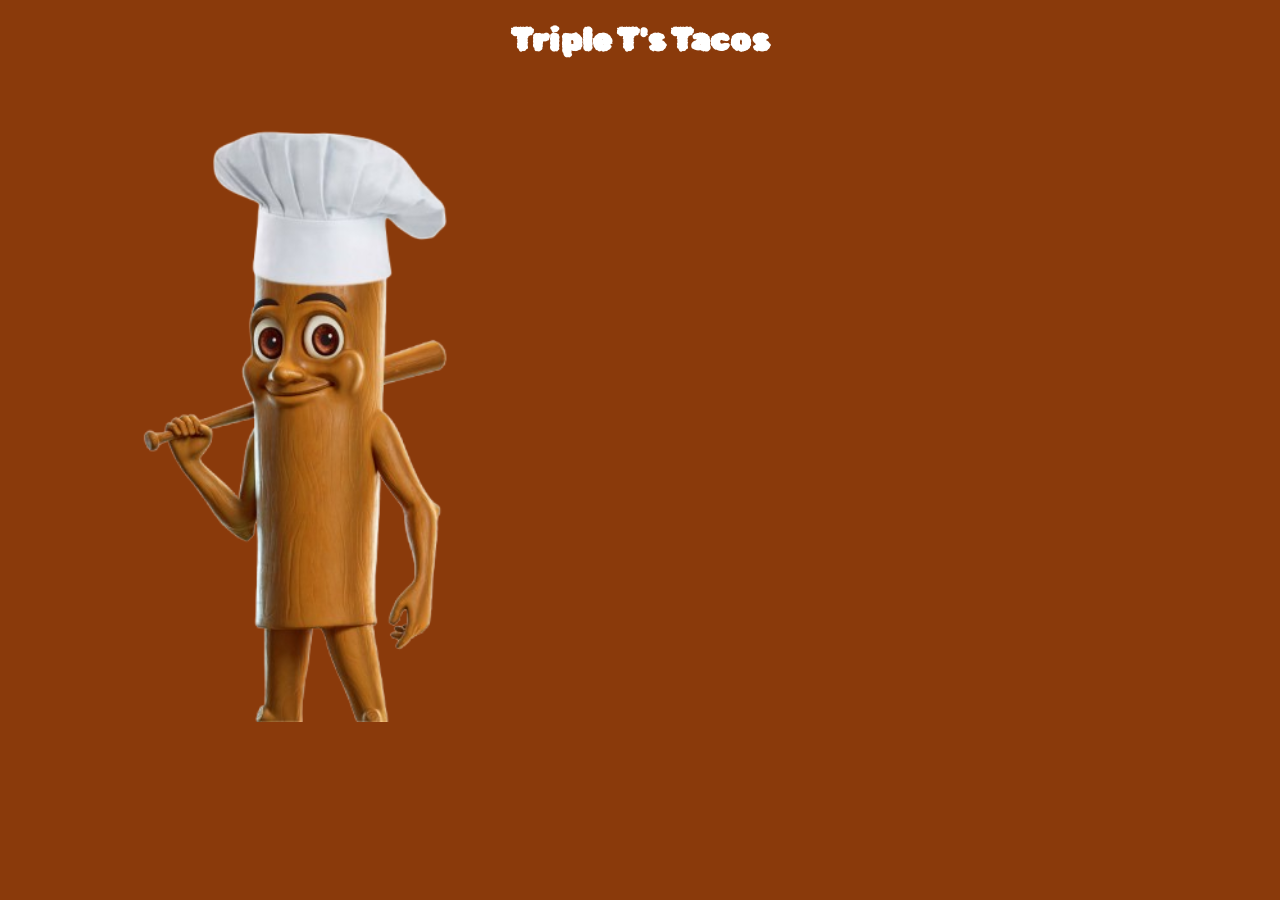
==== index.html @ 68f9080f "Add files via upload" ====
<!DOCTYPE html>
<html lang="en">
<head>
    <meta charset="UTF-8">
    <meta name="viewport" content="width=device-width, initial-scale=1.0">
    <title>Document</title>
    <link href="style.css" rel="stylesheet" type="text/css">
</head>
<body>
    <h1>Triple T's Tacos</h1>
    <img src="download.png" alt="tripleTman">
</body>
</html>
---- style.css ----
body {
    background-color: rgb(138, 58, 11);
    color: white;
}

@font-face {
    font-family: tung;
    src: url(RubikBubbles-Regular.ttf);
}

h1 {
    color: rgb(255, 255, 255);
    font-size: xx-large;
    text-align: center;
    font-family: tung;
}
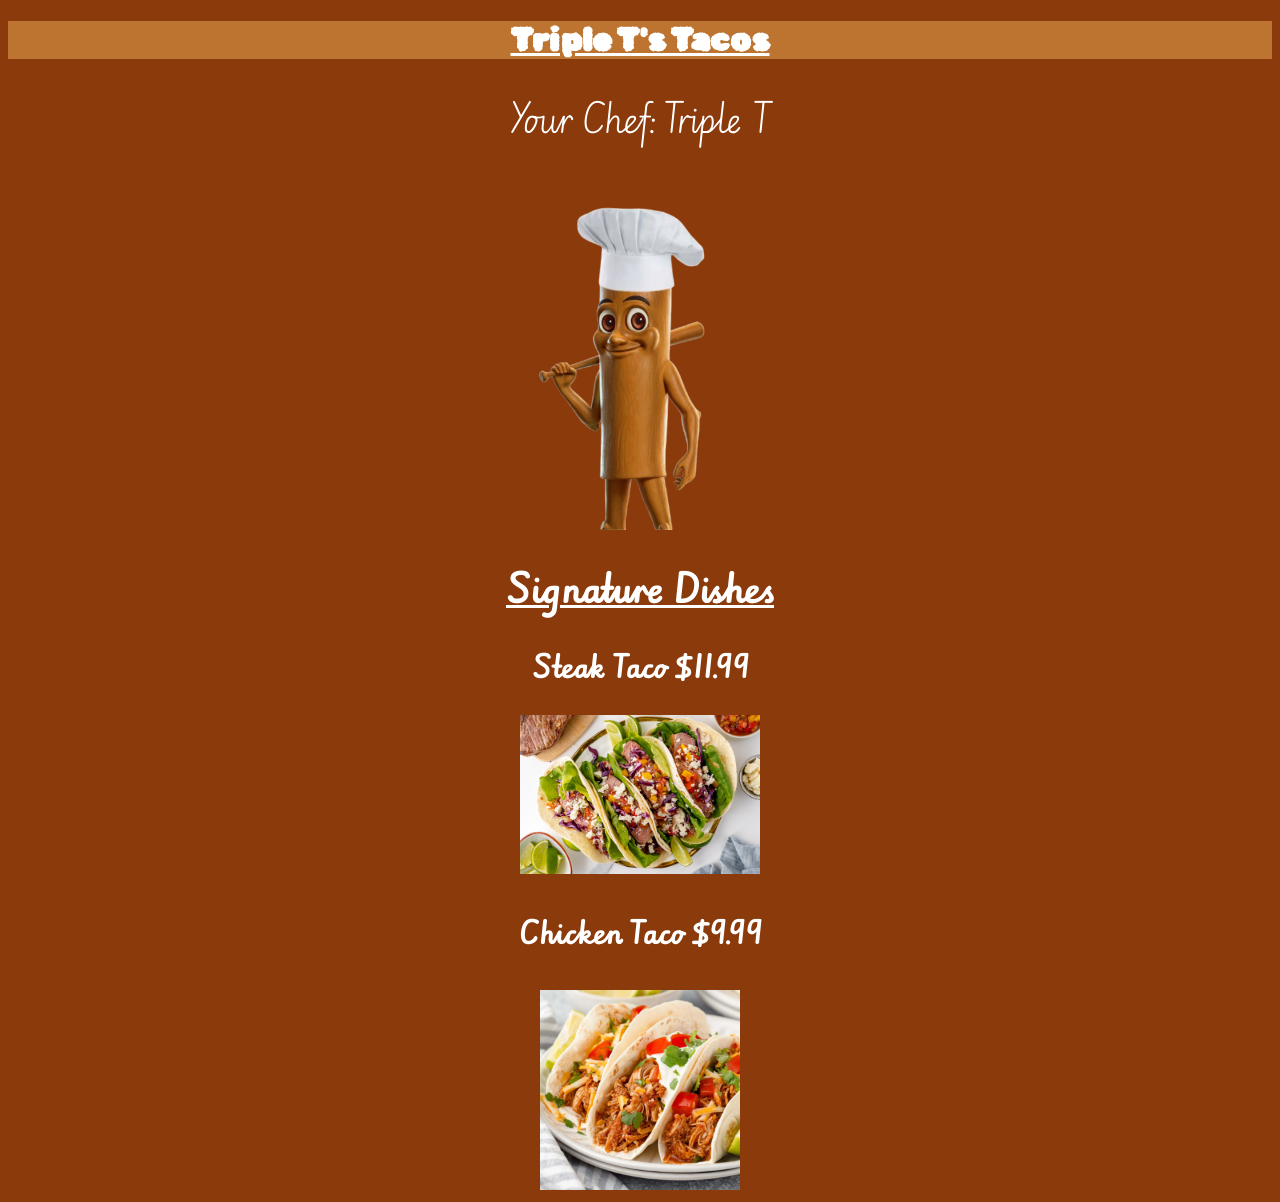
==== commit 62ec27ac: "Add files via upload" ====
--- a/index.html
+++ b/index.html
@@ -8,6 +8,18 @@
 </head>
 <body>
     <h1>Triple T's Tacos</h1>
-    <img src="download.png" alt="tripleTman">
+    <p>Your Chef: Triple T</p>
+    <div class="tung">
+    <img src="download.png" alt="tripleTman" width="350">
+</div>
+<h2>Signature Dishes</h2>
+<h3>Steak Taco $11.99</h3>
+<div class="steak">
+    <img src="Tropical-Steak-Tacos-20.jpg" alt="steak" width="240">
+</div>
+<h4>Chicken Taco $9.99</h4>
+<div class="chicken">
+    <img src="Shredded-Chicken-Tacos-Little-Chef-Within.jpg" alt="chicken" width="200">
+</div>
 </body>
 </html>
--- a/style.css
+++ b/style.css
@@ -8,9 +8,58 @@
     src: url(RubikBubbles-Regular.ttf);
 }
 
+@font-face {
+    font-family: boldI;
+    src: url(Saira-VariableFont_wdth\,wght.ttf);
+}
+
+@font-face {
+    font-family: boldI;
+    src: url(EduNSWACTCursive-VariableFont_wght.ttf);
+}
+
 h1 {
     color: rgb(255, 255, 255);
     font-size: xx-large;
     text-align: center;
     font-family: tung;
+    text-decoration: underline;
+    background-color: rgb(189, 116, 48);
 }
+
+p {
+    text-align: center;
+    font-size: xx-large;
+    font-family: boldI;
+}
+
+.tung {
+    text-align: center;
+}
+
+.steak {
+    text-align: center;
+}
+
+h2 {
+    text-align: center;
+    font-size: xx-large;
+    text-decoration: underline;
+    font-family: boldI;
+}
+
+h3 {
+    text-align: center;
+    font-size: 25px;
+    font-family: boldI;
+}
+
+.chicken {
+    text-align: center;
+}
+
+h4 {
+    text-align: center;
+    font-size: 25px;
+    font-family: boldI;
+}
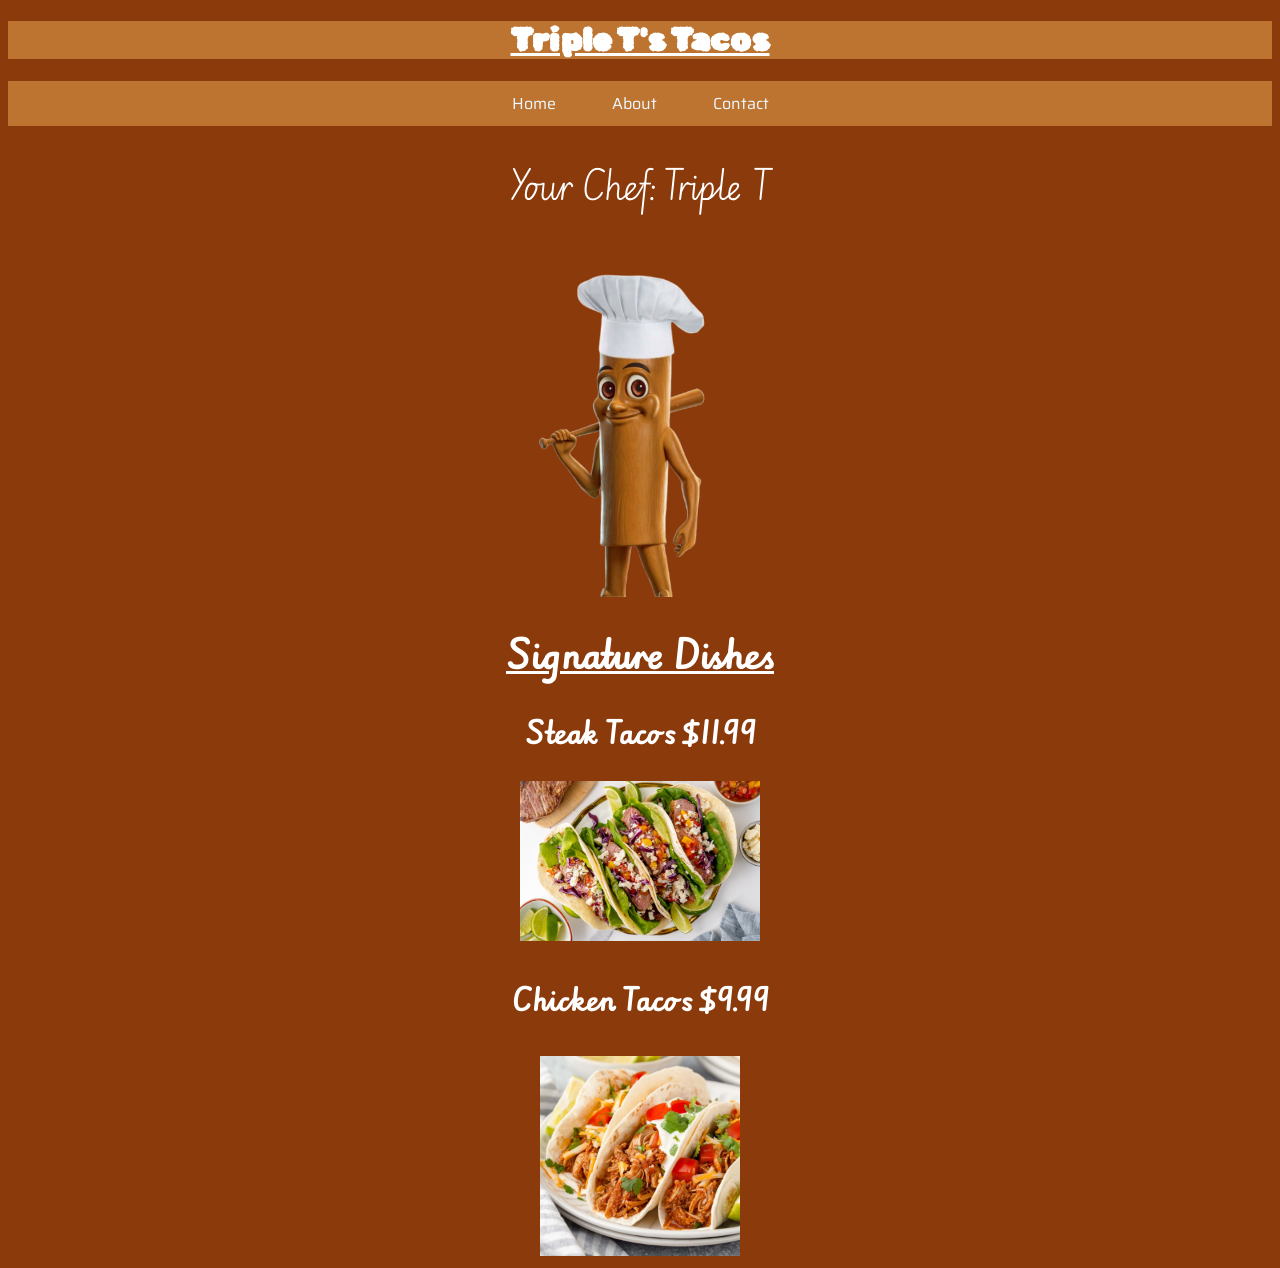
==== commit c87695f7: "Add files via upload" ====
--- a/index.html
+++ b/index.html
@@ -8,16 +8,23 @@
 </head>
 <body>
     <h1>Triple T's Tacos</h1>
+    <!--Nav Bar-->
+    <ul>
+        <li><a href="index.html">Home</a></li>
+        <li><a href="about.html">About</a></li>
+        <li><a href="contact.html">Contact</a></li>
+    </ul>
+    <!--End of Nav Bar-->
     <p>Your Chef: Triple T</p>
     <div class="tung">
     <img src="download.png" alt="tripleTman" width="350">
 </div>
 <h2>Signature Dishes</h2>
-<h3>Steak Taco $11.99</h3>
+<h3>Steak Tacos $11.99</h3>
 <div class="steak">
     <img src="Tropical-Steak-Tacos-20.jpg" alt="steak" width="240">
 </div>
-<h4>Chicken Taco $9.99</h4>
+<h4>Chicken Tacos $9.99</h4>
 <div class="chicken">
     <img src="Shredded-Chicken-Tacos-Little-Chef-Within.jpg" alt="chicken" width="200">
 </div>
--- a/style.css
+++ b/style.css
@@ -9,7 +9,7 @@
 }
 
 @font-face {
-    font-family: boldI;
+    font-family: boldT;
     src: url(Saira-VariableFont_wdth\,wght.ttf);
 }
 
@@ -62,4 +62,25 @@
     text-align: center;
     font-size: 25px;
     font-family: boldI;
-}+}
+
+ul {
+    list-style-type: none;
+    margin: 0;
+    padding: 0;
+    background-color: rgb(189, 116, 48);
+    display: flex;
+    font-family: boldT;
+    justify-content: center;
+}
+
+ul li a {
+    display: block;
+    color: aliceblue;
+    padding: 10px 28px;
+    text-decoration: none;
+}
+
+ul li a:hover {
+background-color: rgb(221, 135, 65);
+}
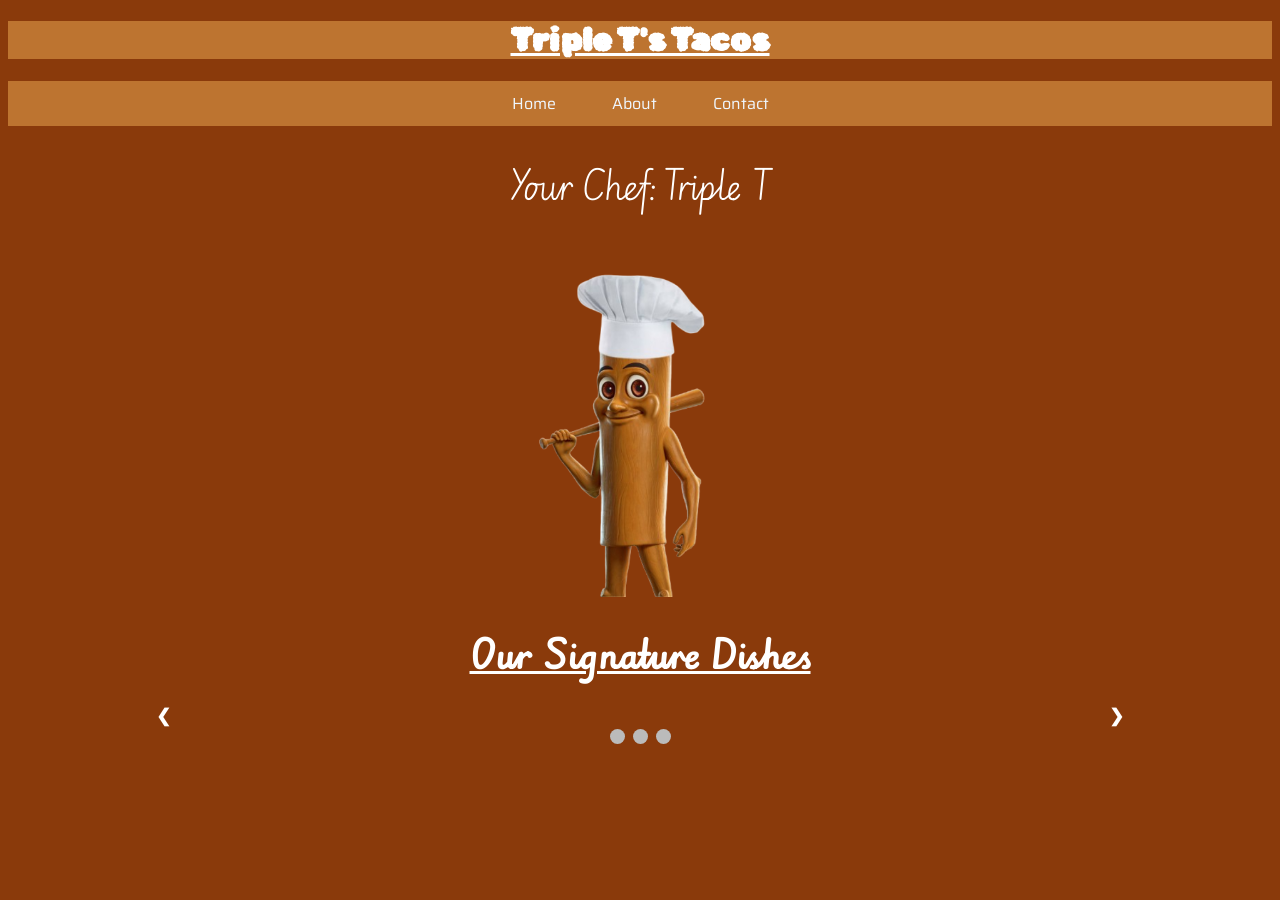
==== commit 55fe4c81: "Add files via upload" ====
--- a/index.html
+++ b/index.html
@@ -17,16 +17,39 @@
     <!--End of Nav Bar-->
     <p>Your Chef: Triple T</p>
     <div class="tung">
-    <img src="download.png" alt="tripleTman" width="350">
-</div>
-<h2>Signature Dishes</h2>
-<h3>Steak Tacos $11.99</h3>
-<div class="steak">
-    <img src="Tropical-Steak-Tacos-20.jpg" alt="steak" width="240">
-</div>
-<h4>Chicken Tacos $9.99</h4>
-<div class="chicken">
-    <img src="Shredded-Chicken-Tacos-Little-Chef-Within.jpg" alt="chicken" width="200">
-</div>
+        <img src="download.png" alt="tripleTman" width="350">
+        <h2>Our Signature Dishes</h2>
+        <script src="site.js"></script>
+
+<div class="slideshow-container">
+
+    <div class="mySlides fade">
+      <div class="numbertext">1 / 3</div>
+      <img src="Shredded-Chicken-Tacos-Little-Chef-Within.jpg" style="width:69%">
+      <div class="text">Chicken Tacos $9.99</div>
+    </div>
+  
+    <div class="mySlides fade">
+      <div class="numbertext">2 / 3</div>
+      <img src="Tropical-Steak-Tacos-20.jpg" style="width: 97%">
+      <div class="text">Steak Tacos $11.99</div>
+    </div>
+  
+    <div class="mySlides fade">
+      <div class="numbertext">3 / 3</div>
+      <img src="https://www.allrecipes.com/thmb/VnSavOEg7F50M0PgrWjekuXnSic=/1500x0/filters:no_upscale():max_bytes(150000):strip_icc()/11748596-Crispy-Coconut-Shrimp-Tacos-ddmfs-beauty-4x3-0c8cf4890cd548d8808e19cc65f9bd3e.jpg" style="width: 90%">
+      <div class="text">Fried Shrimp Tacos $13.99</div>
+    </div>
+
+    <a class="prev" onclick="plusSlides(-1)">&#10094;</a>
+    <a class="next" onclick="plusSlides(1)">&#10095;</a>
+  </div>
+  <br>
+
+  <div style="text-align:center">
+    <span class="dot" onclick="currentSlide(1)"></span>
+    <span class="dot" onclick="currentSlide(2)"></span>
+    <span class="dot" onclick="currentSlide(3)"></span>
+  </div>
 </body>
 </html>
--- a/style.css
+++ b/style.css
@@ -37,25 +37,11 @@
     text-align: center;
 }
 
-.steak {
-    text-align: center;
-}
-
 h2 {
     text-align: center;
     font-size: xx-large;
     text-decoration: underline;
     font-family: boldI;
-}
-
-h3 {
-    text-align: center;
-    font-size: 25px;
-    font-family: boldI;
-}
-
-.chicken {
-    text-align: center;
 }
 
 h4 {
@@ -84,3 +70,148 @@
 ul li a:hover {
 background-color: rgb(221, 135, 65);
 }
+
+.card {
+    /* Add shadows to create the "card" effect */
+    box-shadow: 0 4px 8px 0 rgba(0,0,0,0.2);
+    transition: 0.3s;
+    text-align: center;
+  }
+  
+  /* On mouse-over, add a deeper shadow */
+  .card:hover {
+    box-shadow: 0 8px 16px 0 rgba(0,0,0,0.2);
+  }
+  
+  /* Add some padding inside the card container */
+  .container {
+    padding: 2px 16px;
+  }
+
+  * {box-sizing:border-box}
+
+/* Slideshow container */
+.slideshow-container {
+  max-width: 1000px;
+  position: relative;
+  margin: auto;
+}
+
+/* Hide the images by default */
+.mySlides {
+  display: none;
+}
+
+/* Next & previous buttons */
+.prev {
+    cursor: pointer;
+    position: absolute;
+    top: 50%;
+    width: auto;
+    margin-top: -22px;
+    padding: 16px;
+    color: white;
+    font-weight: bold;
+    font-size: 18px;
+    transition: 0.6s ease;
+    border-radius: 0 3px 3px 0;
+    user-select: none;
+}
+
+.next {
+    cursor: pointer;
+    position: absolute;
+    top: 50%;
+    width: auto;
+    margin-top: -22px;
+    padding: 16px;
+    color: white;
+    font-weight: bold;
+    font-size: 18px;
+    transition: 0.6s ease;
+    border-radius: 0 3px 3px 0;
+    user-select: none;
+}
+
+/* Position the "next button" to the right */
+.next {
+  right: 0;
+  border-radius: 3px 0 0 3px;
+}
+
+.prev {
+    left: 0;
+    border-radius: 3px 0 0 3px;
+}
+
+/* On hover, add a black background color with a little bit see-through */
+.prev:hover, .next:hover {
+  background-color: rgba(0,0,0,0.8);
+}
+
+/* Caption text */
+.text {
+  color: #f2f2f2;
+  font-size: 30px;
+  padding: 8px 12px;
+  position: absolute;
+  bottom: 8px;
+  width: 100%;
+  text-align: center;
+}
+
+/* Number text (1/3 etc) */
+.numbertext {
+  color: #f2f2f2;
+  font-size: 12px;
+  padding: 8px 12px;
+  position: absolute;
+  top: 0;
+}
+
+/* The dots/bullets/indicators */
+.dot {
+  cursor: pointer;
+  height: 15px;
+  width: 15px;
+  margin: 0 2px;
+  background-color: #bbb;
+  border-radius: 50%;
+  display: inline-block;
+  transition: background-color 0.6s ease;
+}
+
+.active, .dot:hover {
+  background-color: #717171;
+}
+
+/* Fading animation */
+.fade {
+  animation-name: fade;
+  animation-duration: 1.5s;
+}
+
+@keyframes fade {
+  from {opacity: .4}
+  to {opacity: 1}
+}
+
+input, textarea {
+    width: 300px;
+    padding: 10px;
+    margin-bottom: 10px;
+    border-radius: 20%;
+    font-family: boldT;
+   }
+
+   button {
+    padding: 10px 15px;
+    background-color: rgb(161, 67, 23);
+    color: white;
+    border: yes;
+    font-family: boldT;
+   }
+   
+   button:hover {
+    background-color: rgb(216, 119, 28);
+   }
